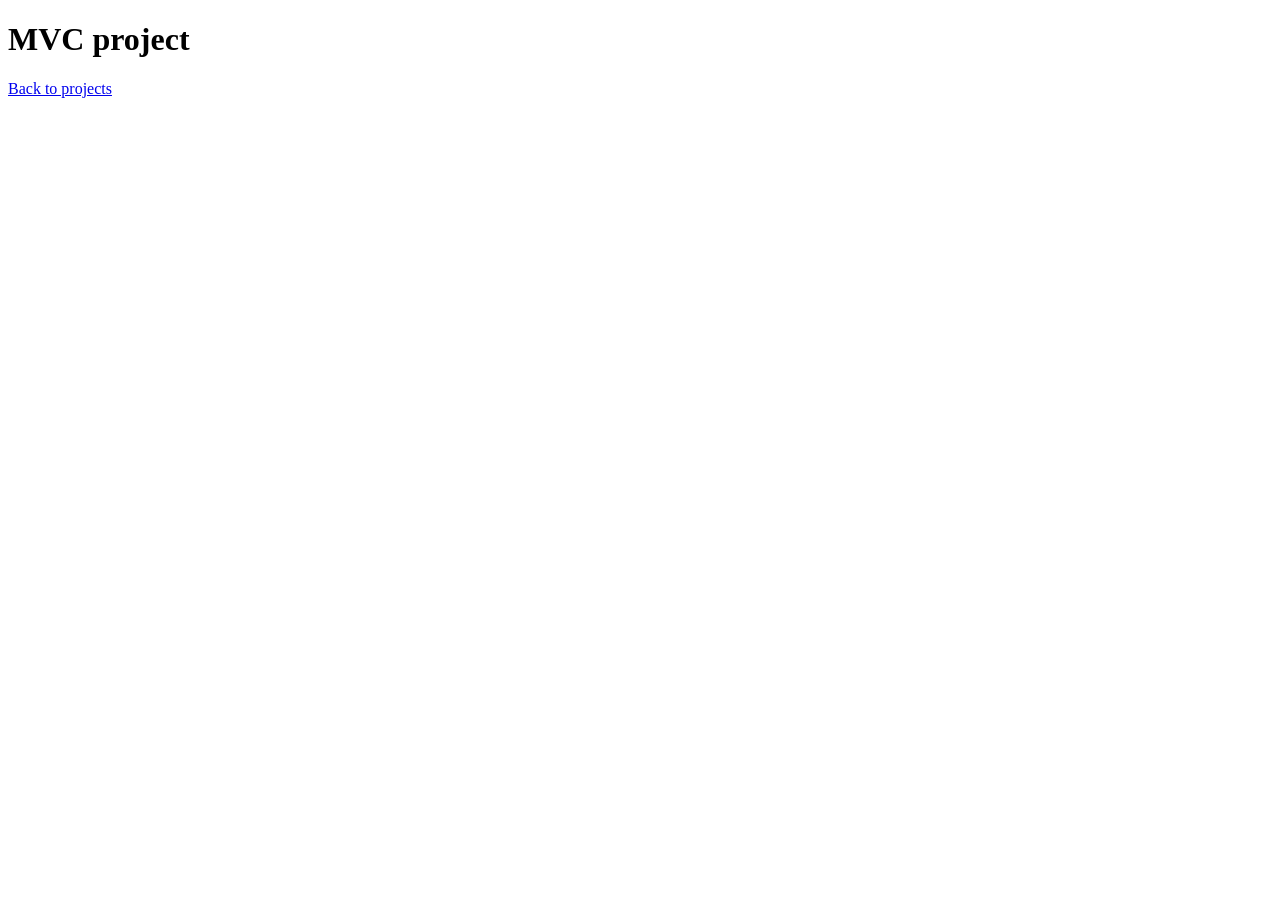
==== fittrack.html @ e4346bb0 "updated nav" ====
<!DOCTYPE html>
<html lang="en">
<head>
    <meta charset="UTF-8">
    <meta name="viewport" content="width=device-width, initial-scale=1.0">
    <script src="site.js" defer></script>
    <title>Document</title>
</head>
<body>
    <h1>MVC project</h1>
    <a href="index.html#projects">Back to projects</a>
</body>
</html>
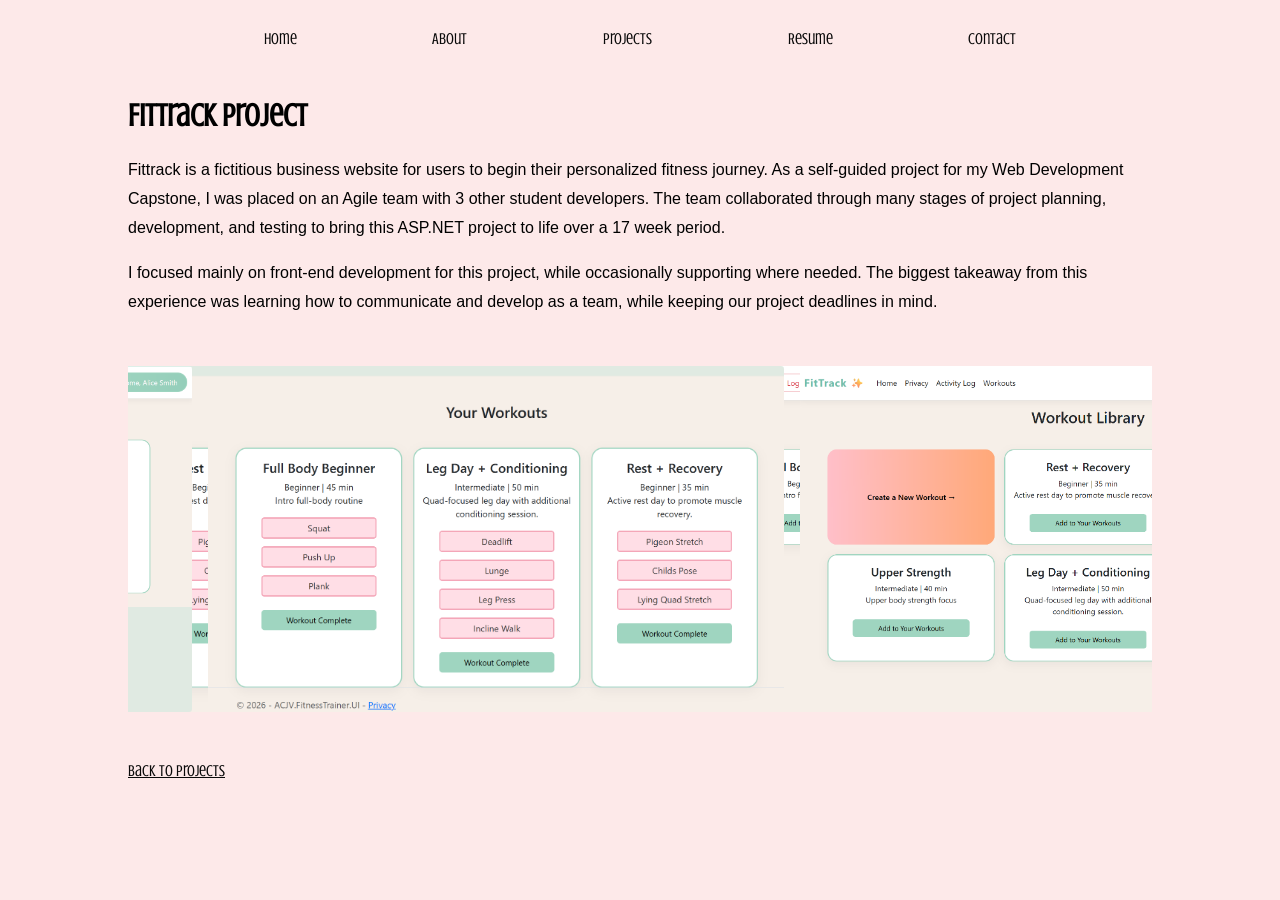
==== commit a1634aa5: "big change" ====
--- a/fittrack.html
+++ b/fittrack.html
@@ -3,11 +3,34 @@
 <head>
     <meta charset="UTF-8">
     <meta name="viewport" content="width=device-width, initial-scale=1.0">
+    <link rel="stylesheet" href="style.css">
     <script src="site.js" defer></script>
-    <title>Document</title>
+    <title>Fittrack</title>
 </head>
-<body>
-    <h1>MVC project</h1>
+<body class="prj-body">
+    <nav>
+                <a href="index.html">Home</a>
+                <a href="index.html#about">About</a>
+                <a href="index.html#projects">Projects</a>
+                <a href="index.html#resume">Resume</a>
+                <a href="index.html#contact">Contact</a>
+    </nav>
+    <h1>Fittrack Project</h1>
+    <p>Fittrack is a fictitious business website for users to begin their personalized fitness journey. As a self-guided project for my Web Development Capstone, I was placed on an Agile team with 3 other student developers. The team collaborated through many stages of project planning, development, and testing to bring this ASP.NET project to life over a 17 week period.</p><p>I focused mainly on front-end development for this project, while occasionally supporting where needed. The biggest takeaway from this experience was learning how to communicate and develop as a team, while keeping our project deadlines in mind.</p>
+    <div class="carousel">
+        <div class="group">
+            <div id="prj1" onclick="View(0)" class="card"><span hidden class="msg">click to close</span></div>
+            <div id="prj2" onclick="View(1)" class="card"><span hidden class="msg">click to close</span></div>
+            <div id="prj3" onclick="View(2)" class="card"><span hidden class="msg">click to close</span></div>
+            <div id="prj4" onclick="View(3)" class="card"><span hidden class="msg">click to close</span></div>
+        </div>
+        <div aria-hidden="true" class="group">
+           <div id="prj5" onclick="View(0)" class="card"><span hidden class="msg">click to close</span></div>
+           <div id="prj6" onclick="View(1)" class="card"><span hidden class="msg">click to close</span></div>
+            <div id="prj7" onclick="View(2)" class="card"><span hidden class="msg">click to close</span></div>
+            <div id="prj8" onclick="View(3)" class="card"><span hidden class="msg">click to close</span></div>
+        </div>
+    </div>
     <a href="index.html#projects">Back to projects</a>
 </body>
 </html>
--- a/style.css
+++ b/style.css
@@ -0,0 +1,679 @@
+@font-face {
+    font-family: 'Crushed Regular';
+    font-style: normal;
+    font-weight: 200;
+    src: local('Crushed Regular'), url('Crushed-Regular.woff') format('woff');
+    }
+
+body{
+    --background: rgb(253, 233, 233);
+    margin: 0;
+    padding: 0;
+    font-family:'Crushed Regular';
+    font-size: 1em;  
+    background-color: var(--background);
+}
+
+main{
+    margin-left: auto;
+    margin-right: auto;
+    width: 100%;
+    display: flex;
+    justify-content: center;
+    align-items: center;
+    flex-direction: column;
+    text-align: center;
+    overflow: clip;
+}
+
+nav{
+    position: sticky;
+    z-index: 10;
+    top: 15px;
+    width: 100%;
+    display: flex;
+    justify-content: space-evenly;
+}
+a {
+    color: rgb(9, 9, 9);
+}
+nav a{
+    text-decoration: none;
+}
+ a:hover {
+    color: rgb(68, 115, 109);
+}
+
+h1{
+    text-align: left;
+}
+
+p{
+    font-family:'Lucida Sans', 'Lucida Sans Regular', 'Lucida Grande', 'Lucida Sans Unicode', Geneva, Verdana, sans-serif;
+    text-align: left;
+    line-height: 1.8em;
+}
+
+.hero{
+    margin-top: -20px;
+    width: 100%;
+    height: 100vh;
+}
+.profile{
+    position: absolute;
+    top: 300px;
+    color:rgb(250, 242, 242);
+    display: flex;
+    justify-content: center;
+    width: 100%;
+    height: auto;
+}
+.profile div:nth-of-type(1){
+    line-height: 1.3em;
+    margin-right: 20px;
+    margin-top: -35px;
+}
+.profile div:nth-of-type(2){
+    text-align: left;
+    line-height: .8em;
+    padding-left: 20px;
+    padding-top: 100px;
+    border-left: 3px solid rgb(250, 242, 242);
+}
+.profile h1{
+    font-size: 600%;
+    text-align: right;
+}
+
+.profile h2{
+    font-size: 300%;
+}
+.profile h2:nth-of-type(2){
+    margin-bottom: 20px;
+}
+
+.about{
+    display: flex;
+    width: 70%;
+    height: 100vh;
+}
+.about img{
+    margin-top: 275px;
+    width: 300px;
+    height: 350px;
+    background-color: pink;
+}
+.about div{
+    padding: 250px 30px 0px 30px;
+    width: 70%;
+    background-color: rgb(111, 144, 118);
+}
+.about div:first-of-type{
+    margin-top: 0px;
+    background-color: var(--background);
+}
+
+.projects{
+    background-color: rgb(10, 75, 79);
+    margin: 0px 0px 0px 0px;
+    width: 100%;
+    height: 100vh;
+}
+.prjshell{
+    margin: 100px auto;
+    width: 80%;
+    height: 40px;
+}
+.projects h1, .contact h1, .prj h2, .contact a{
+    color:rgb(250, 242, 242);
+}
+.prj{
+    margin: 50px auto;
+    width: 90%;
+    height: auto;
+    display: flex;
+    justify-content: center;
+    align-items: center;
+    gap: 20px;
+}
+.prj div{ 
+    flex-basis: 400px;
+    cursor: pointer;  
+}
+.prj div:hover{
+    filter:brightness(80%);
+}
+
+.resume{
+    width: 80%;
+    height: auto;
+    padding-top: 80px;
+    padding-bottom: 40px;
+}
+.resume div{
+    margin: 40px auto;
+}
+.resume img{
+    margin-bottom: 30px;
+    width: 70%;
+    height: auto;
+}
+.resume a{
+    font-size: 1.5em;
+}
+
+.contact{
+    color:rgb(250, 242, 242);
+    background-color: rgb(10, 75, 79);
+    width: 100%;
+    height: 95vh;
+}
+.contact-shell{
+    margin: 100px auto;
+    width: 80%;
+    height: auto;
+}
+
+form{
+    text-align: left;
+    font-size: 1.2em;
+    width: 60%;
+    max-width: 600px;
+    margin: 70px auto;
+}
+
+input, textarea{
+    width: 100%;
+    margin: 10px 0px 15px 0px;
+    padding: 5px;
+    border: none;
+    border-bottom: 2px solid var(--background);
+    background-color:  rgb(10, 75, 79);
+}
+input:focus, textarea:focus{
+    background-color: rgb(68, 115, 109);
+}
+input[type=submit]{
+    width: 40%;
+    margin-top: 0px;
+    margin-left: 30%;
+    border: none;
+    border-radius: 2px;
+    background-color: rgb(68, 115, 109);
+}
+input[type=submit]:hover{
+    background-color: var(--background);
+}
+
+footer{
+    background-color: rgb(10, 75, 79);
+    border-top: 1px solid rgb(68, 115, 109);
+    width: inherit;
+    padding: 20px;
+}
+
+.prj-body{
+    margin: 30px auto;
+    width: 80%; 
+}
+
+.prj-body h1{
+    margin-top: 50px;
+}
+
+.carousel{
+    margin: 50px auto;
+    width: 100%;
+    display: flex;
+    overflow-x: auto;
+}
+.carousel::-webkit-scrollbar{
+    display: none;
+}
+
+.group{
+    display: flex;
+    align-items: center;
+    justify-content: center;
+    gap: 1em;
+    animation: spin 60s infinite linear;
+    padding-right: 1em;
+}
+
+.card{
+    flex: 0 0 10em;
+    height: 250px;
+    padding: 1em;
+    background-color: none;
+    font-size: 3rem;
+    border-radius: .2rem;
+    text-align: center;
+    align-content: center;
+}
+
+.card:hover{
+    cursor: pointer;
+}
+
+#prj1{
+    background-image: url("assets/fit-home.png");
+}
+#prj2{
+    background-image: url("assets/fit-yw.png");
+}
+#prj3{
+    background-image: url("assets/fit-library.png");
+}
+#prj4{
+    background-image: url("assets/fit-create.png");
+}
+#prj5{
+    background-image: url("assets/fit-home.png");
+}
+#prj6{
+    background-image: url("assets/fit-yw.png");
+}
+#prj7{
+    background-image: url("assets/fit-library.png");
+}
+#prj8{
+    background-image: url("assets/fit-create.png");
+}
+#prj9{
+    background-image: url("assets/home.png");
+}
+#prj10{
+    background-image: url("assets/list.png");
+}
+#prj11{
+    background-image: url("assets/details.png");
+}
+#prj12{
+    background-image: url("assets/login.png");
+}
+#prj13{
+    background-image: url("assets/shoppingcart.png");
+}
+#prj14{
+    background-image: url("assets/checkout.png");
+}
+#prj15{
+    background-image: url("assets/home.png");
+}
+#prj16{
+    background-image: url("assets/list.png");
+}
+#prj17{
+    background-image: url("assets/details.png");
+}
+
+
+.group div{
+    background-size: cover;
+}
+
+.jt{
+    margin: 30px auto;
+    width: 100%;
+    display: flex;
+    gap: 30px;
+    justify-content: center;
+}
+.jt div{
+    flex-basis: 600px;
+}
+
+
+@keyframes spin{
+    from {translate: 0;}
+    to{translate: -100%;}
+}
+
+@keyframes ani-hero {
+    0% {
+        --s-start-0: 9.607184652436587%;
+        --s-end-0: 46.553805035598664%;
+        --c-0: hsla(90, 10%, 41%, 1);
+        --x-0: 2%;
+        --y-0: 3%;
+        --c-1: hsla(155, 17%, 31%, 1);
+        --s-start-1: 9.607184652436587%;
+        --s-end-1: 46.553805035598664%;
+        --x-1: 20%;
+        --y-1: 41%;
+        --y-2: 52.52623912935307%;
+        --x-2: 102.92309647524728%;
+        --c-2: hsla(1, 17%, 62%, 1);
+        --s-start-2: 15.296741273787811%;
+        --s-end-2: 46.736404479143886%;
+        --y-3: 45.18807593562202%;
+        --x-3: 9.69991016871257%;
+        --c-3: hsla(1, 17%, 62%, 1);
+        --s-start-3: 15.296741273787811%;
+        --s-end-3: 29.445605557320256%;
+        --y-4: 9%;
+        --x-4: 62%;
+        --s-start-4: 9.607184652436587%;
+        --s-end-4: 46.553805035598664%;
+        --c-4: hsla(155, 17%, 31%, 1);
+        --y-5: 88.97221474282834%;
+        --x-5: 90.14936773382772%;
+        --s-start-5: 7.386401940264009%;
+        --s-end-5: 28.726764092851464%;
+        --c-5: hsla(187, 87%, 13%, 1);
+    }
+
+    100% {
+        --s-start-0: 9.607184652436587%;
+        --s-end-0: 43.12105913304571%;
+        --c-0: hsla(90, 10%, 41%, 0.57);
+        --x-0: 31%;
+        --y-0: 35%;
+        --c-1: hsla(155, 17%, 31%, 1);
+        --s-start-1: 9.607184652436587%;
+        --s-end-1: 48.858759404100496%;
+        --x-1: 5%;
+        --y-1: 69%;
+        --y-2: 102.56305145760568%;
+        --x-2: 10.367964132211872%;
+        --c-2: hsla(1, 17%, 62%, 1);
+        --s-start-2: 9.607184652436587%;
+        --s-end-2: 31.020763260806614%;
+        --y-3: 0%;
+        --x-3: 68%;
+        --c-3: hsla(1, 17%, 62%, 1);
+        --s-start-3: 9.607184652436587%;
+        --s-end-3: 38.99126559584888%;
+        --y-4: 76.47713542602985%;
+        --x-4: 67.10976778219052%;
+        --s-start-4: 9.607184652436587%;
+        --s-end-4: 48.858759404100496%;
+        --c-4: hsla(155, 17%, 31%, 1);
+        --y-5: 61.948060859571626%;
+        --x-5: 26.937063343079966%;
+        --s-start-5: 9.607184652436587%;
+        --s-end-5: 48.858759404100496%;
+        --c-5: hsla(187, 95%, 9%, 1);
+    }
+}
+
+@property --s-start-0 {
+    syntax: '<percentage>';
+    inherits: false;
+    initial-value: 9.607184652436587%
+}
+
+@property --s-end-0 {
+    syntax: '<percentage>';
+    inherits: false;
+    initial-value: 46.553805035598664%
+}
+
+@property --c-0 {
+    syntax: '<color>';
+    inherits: false;
+    initial-value: hsla(90, 10%, 41%, 1)
+}
+
+@property --x-0 {
+    syntax: '<percentage>';
+    inherits: false;
+    initial-value: 2%
+}
+
+@property --y-0 {
+    syntax: '<percentage>';
+    inherits: false;
+    initial-value: 3%
+}
+
+@property --c-1 {
+    syntax: '<color>';
+    inherits: false;
+    initial-value: hsla(155, 17%, 31%, 1)
+}
+
+@property --s-start-1 {
+    syntax: '<percentage>';
+    inherits: false;
+    initial-value: 9.607184652436587%
+}
+
+@property --s-end-1 {
+    syntax: '<percentage>';
+    inherits: false;
+    initial-value: 46.553805035598664%
+}
+
+@property --x-1 {
+    syntax: '<percentage>';
+    inherits: false;
+    initial-value: 20%
+}
+
+@property --y-1 {
+    syntax: '<percentage>';
+    inherits: false;
+    initial-value: 41%
+}
+
+@property --y-2 {
+    syntax: '<percentage>';
+    inherits: false;
+    initial-value: 52.52623912935307%
+}
+
+@property --x-2 {
+    syntax: '<percentage>';
+    inherits: false;
+    initial-value: 102.92309647524728%
+}
+
+@property --c-2 {
+    syntax: '<color>';
+    inherits: false;
+    initial-value: hsla(1, 17%, 62%, 1)
+}
+
+@property --s-start-2 {
+    syntax: '<percentage>';
+    inherits: false;
+    initial-value: 15.296741273787811%
+}
+
+@property --s-end-2 {
+    syntax: '<percentage>';
+    inherits: false;
+    initial-value: 46.736404479143886%
+}
+
+@property --y-3 {
+    syntax: '<percentage>';
+    inherits: false;
+    initial-value: 45.18807593562202%
+}
+
+@property --x-3 {
+    syntax: '<percentage>';
+    inherits: false;
+    initial-value: 9.69991016871257%
+}
+
+@property --c-3 {
+    syntax: '<color>';
+    inherits: false;
+    initial-value: hsla(1, 17%, 62%, 1)
+}
+
+@property --s-start-3 {
+    syntax: '<percentage>';
+    inherits: false;
+    initial-value: 15.296741273787811%
+}
+
+@property --s-end-3 {
+    syntax: '<percentage>';
+    inherits: false;
+    initial-value: 29.445605557320256%
+}
+
+@property --y-4 {
+    syntax: '<percentage>';
+    inherits: false;
+    initial-value: 9%
+}
+
+@property --x-4 {
+    syntax: '<percentage>';
+    inherits: false;
+    initial-value: 62%
+}
+
+@property --s-start-4 {
+    syntax: '<percentage>';
+    inherits: false;
+    initial-value: 9.607184652436587%
+}
+
+@property --s-end-4 {
+    syntax: '<percentage>';
+    inherits: false;
+    initial-value: 46.553805035598664%
+}
+
+@property --c-4 {
+    syntax: '<color>';
+    inherits: false;
+    initial-value: hsla(155, 17%, 31%, 1)
+}
+
+@property --y-5 {
+    syntax: '<percentage>';
+    inherits: false;
+    initial-value: 88.97221474282834%
+}
+
+@property --x-5 {
+    syntax: '<percentage>';
+    inherits: false;
+    initial-value: 90.14936773382772%
+}
+
+@property --s-start-5 {
+    syntax: '<percentage>';
+    inherits: false;
+    initial-value: 7.386401940264009%
+}
+
+@property --s-end-5 {
+    syntax: '<percentage>';
+    inherits: false;
+    initial-value: 28.726764092851464%
+}
+
+@property --c-5 {
+    syntax: '<color>';
+    inherits: false;
+    initial-value: hsla(187, 87%, 13%, 1)
+}
+
+#hero {
+    --c-0: hsla(90, 10%, 41%, 1);
+    --x-0: 2%;
+    --y-0: 3%;
+    --c-1: hsla(155, 17%, 31%, 1);
+    --x-1: 20%;
+    --y-1: 41%;
+    --y-2: 52.52623912935307%;
+    --x-2: 102.92309647524728%;
+    --c-2: hsla(1, 17%, 62%, 1);
+    --y-3: 45.18807593562202%;
+    --x-3: 9.69991016871257%;
+    --c-3: hsla(1, 17%, 62%, 1);
+    --y-4: 9%;
+    --x-4: 62%;
+    --c-4: hsla(155, 17%, 31%, 1);
+    --y-5: 88.97221474282834%;
+    --x-5: 90.14936773382772%;
+    --c-5: hsla(187, 87%, 13%, 1);
+    ;
+    background-color: hsla(187, 91%, 14%, 1);
+    background-image: url("data:image/svg+xml,%3Csvg viewBox='0 0 1746 1746' xmlns='http://www.w3.org/2000/svg'%3E%3Cfilter id='noiseFilter'%3E%3CfeTurbulence type='fractalNoise' baseFrequency='0.65' numOctaves='3' stitchTiles='stitch'/%3E%3C/filter%3E%3Crect width='100%25' height='100%25' filter='url(%23noiseFilter)'/%3E%3C/svg%3E"), radial-gradient(circle at var(--x-0) var(--y-0), var(--c-0) var(--s-start-0), transparent var(--s-end-0)), radial-gradient(circle at var(--x-1) var(--y-1), var(--c-1) var(--s-start-1), transparent var(--s-end-1)), radial-gradient(circle at var(--x-2) var(--y-2), var(--c-2) var(--s-start-2), transparent var(--s-end-2)), radial-gradient(circle at var(--x-3) var(--y-3), var(--c-3) var(--s-start-3), transparent var(--s-end-3)), radial-gradient(circle at var(--x-4) var(--y-4), var(--c-4) var(--s-start-4), transparent var(--s-end-4)), radial-gradient(circle at var(--x-5) var(--y-5), var(--c-5) var(--s-start-5), transparent var(--s-end-5));
+    animation: ani-hero 20s linear infinite alternate-reverse;
+    background-blend-mode: overlay, normal, normal, normal, normal, normal, normal;
+    will-change: transform, opacity;
+    contain: paint
+}
+
+@media (max-width: 750px) {
+
+    #hero{
+        background-color: rgb(10, 75, 79);
+        background-image: none;
+        animation: none;
+    }
+
+    .profile{
+        top: 175px;
+        flex-direction: column;
+        width: 75%;
+    }
+
+    .profile div:nth-of-type(1){
+        border-right: 3px solid rgb(250, 242, 242);
+        padding-right: 20px;
+        padding-bottom: 20px;
+    }
+    .profile h1:nth-of-type(1){
+        margin-top: 30px;
+    }
+    .profile h2:nth-of-type(1){
+        line-height: 1.1em;
+    }
+
+    .about{
+        padding: 0px 0px 65px 0px;
+        height: auto;
+        flex-direction: column-reverse;
+        align-items: center;
+    }
+    .about div{
+        padding-top: 5px;
+    }
+    .about img{
+        margin-top: 50px;
+    }
+   
+    .prj{
+        flex-direction: column;
+        margin-top: 90%;
+    }
+
+    .prj img{
+        width: 80%;
+        height: auto;
+        margin-top: 0px;
+    }
+
+    .projects{
+        height: auto;
+    }
+
+    .resume{
+       height: auto;
+    }
+    .resume div{
+    width: 300px;
+    height: 350px;
+    background-color: pink;
+    margin: 20px auto 60px auto;
+    }
+
+    .contact{
+        height: 600px;
+    }
+    .card{
+        height: 200px;
+    }
+
+}
